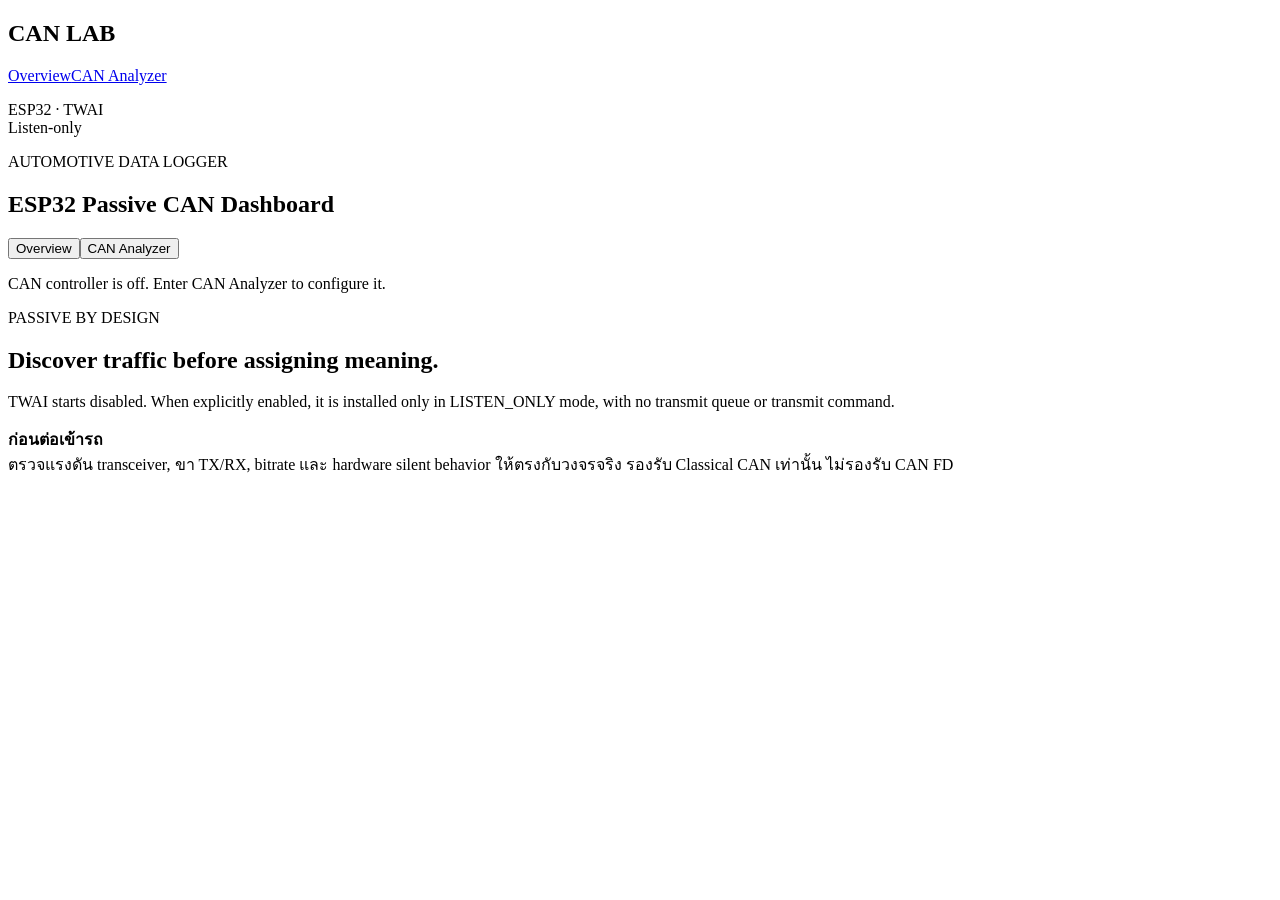
==== dashboard/index.html @ cc79e18c "Add passive ESP32 CAN analyzer dashboard and logging tools" ====
<!doctype html><html lang="th"><head><meta charset="utf-8"><meta name="viewport" content="width=device-width,initial-scale=1"><title>ESP32 Passive CAN Dashboard</title><style>/*__STYLE__*/</style></head><body>
<aside class="sidebar"><h1>CAN LAB</h1><nav><a href="#overview">Overview</a><a id="nav-can" href="#can">CAN Analyzer</a></nav><p>ESP32 · TWAI<br>Listen-only</p></aside><main>
<header><div><span class="eyebrow">AUTOMOTIVE DATA LOGGER</span><h2>ESP32 Passive CAN Dashboard</h2></div><div class="mode-tabs"><button data-mode="dashboard" class="selected">Overview</button><button data-mode="can">CAN Analyzer</button></div></header>
<p id="mode-status" class="status">CAN controller is off. Enter CAN Analyzer to configure it.</p>
<section class="workspace" id="overview"><article class="hero"><span>PASSIVE BY DESIGN</span><h2>Discover traffic before assigning meaning.</h2><p>TWAI starts disabled. When explicitly enabled, it is installed only in LISTEN_ONLY mode, with no transmit queue or transmit command.</p><div class="safety"><b>ก่อนต่อเข้ารถ</b><br>ตรวจแรงดัน transceiver, ขา TX/RX, bitrate และ hardware silent behavior ให้ตรงกับวงจรจริง รองรับ Classical CAN เท่านั้น ไม่รองรับ CAN FD</div></article></section>
<section id="mode-can" hidden><div class="can-mode-banner"><strong>CAN MODE · LISTEN ONLY</strong><span>ไม่มีการส่ง arbitrary frame, ACK หรือ diagnostic request</span></div>
<div class="toolbar"><span id="can-driver-state" class="pill">CAN off</span><button id="can-enable" class="primary">เปิด CAN</button><select id="can-bitrate"><option value="50000">50 kbit/s</option><option value="100000">100 kbit/s</option><option value="125000">125 kbit/s</option><option value="250000">250 kbit/s</option><option value="500000">500 kbit/s</option><option value="1000000">1000 kbit/s</option></select><button id="can-bitrate-apply">ใช้ bitrate</button><span id="can-wiring"></span></div>
<article class="panel"><div class="section-title"><h3>สถานะการรับจริง</h3><button id="can-status">รายงาน STATUS</button></div><p id="can-diagnosis" role="status">รอสถานะจากบอร์ด</p><p>เฟรมตั้งแต่เปิด CAN: <strong id="can-rx-count">0</strong> · <span id="can-last-rx">ยังไม่มีเฟรม</span></p><p id="can-rx-types"></p><p id="can-errors"></p><button id="can-acquire" disabled>เริ่มวิเคราะห์ต่อ</button><p>เมื่อพักการวิเคราะห์ การรับยังทำงาน แต่หยุดส่งเฟรมเข้าการวิเคราะห์และไฟล์ SD · ใช้ LOG STOP เพื่อปิดไฟล์</p></article>
<div class="stats"><article><small>Frames analyzed</small><strong id="can-frame-count">0</strong></article><article><small>Traffic records</small><strong id="can-id-count">0</strong></article><article><small>Drops</small><strong id="can-drops">0</strong></article><article><small>Memory</small><strong id="can-memory">—</strong></article></div>
<p id="can-capacity" class="status"></p>
<article class="panel"><div class="section-title"><h3>บันทึก Raw CAN ลง SD</h3><span id="can-log-state" class="pill">Stopped</span></div><div class="toolbar"><button id="can-log-start">LOG START</button><button id="can-log-stop">LOG STOP</button><span id="can-file">ยังไม่มีไฟล์</span></div><p id="can-rows"></p></article>
<article class="panel"><div class="section-title"><h3>Observed traffic</h3><button id="can-reset">RESET</button></div><div class="table-wrap"><table><thead><tr><th>ID</th><th>Type</th><th>DLC</th><th>Count</th><th>Hz</th><th>Latest data</th><th></th></tr></thead><tbody id="can-ids"></tbody></table></div><p id="can-empty">ยังไม่พบ CAN frame</p></article>
<article class="panel"><div class="section-title"><h3>Guided experiment</h3><span id="can-phase">ยังไม่มี Baseline</span></div><div class="toolbar"><label>วินาที <input id="can-seconds" type="number" min="1" max="3600" value="10"></label><button id="can-baseline">BASELINE</button><label>ชื่อ <input id="can-label" maxlength="23" value="THROTTLE"></label><button id="can-experiment">EXPERIMENT</button><button id="can-summary">SUMMARY</button></div><ol id="can-candidates"></ol></article>
<article class="panel"><h3>Analysis report</h3><pre id="can-report">เลือก Analyze ID หรือทำ guided experiment</pre></article></section>
</main><script>/*__CAN__*/</script></body></html>
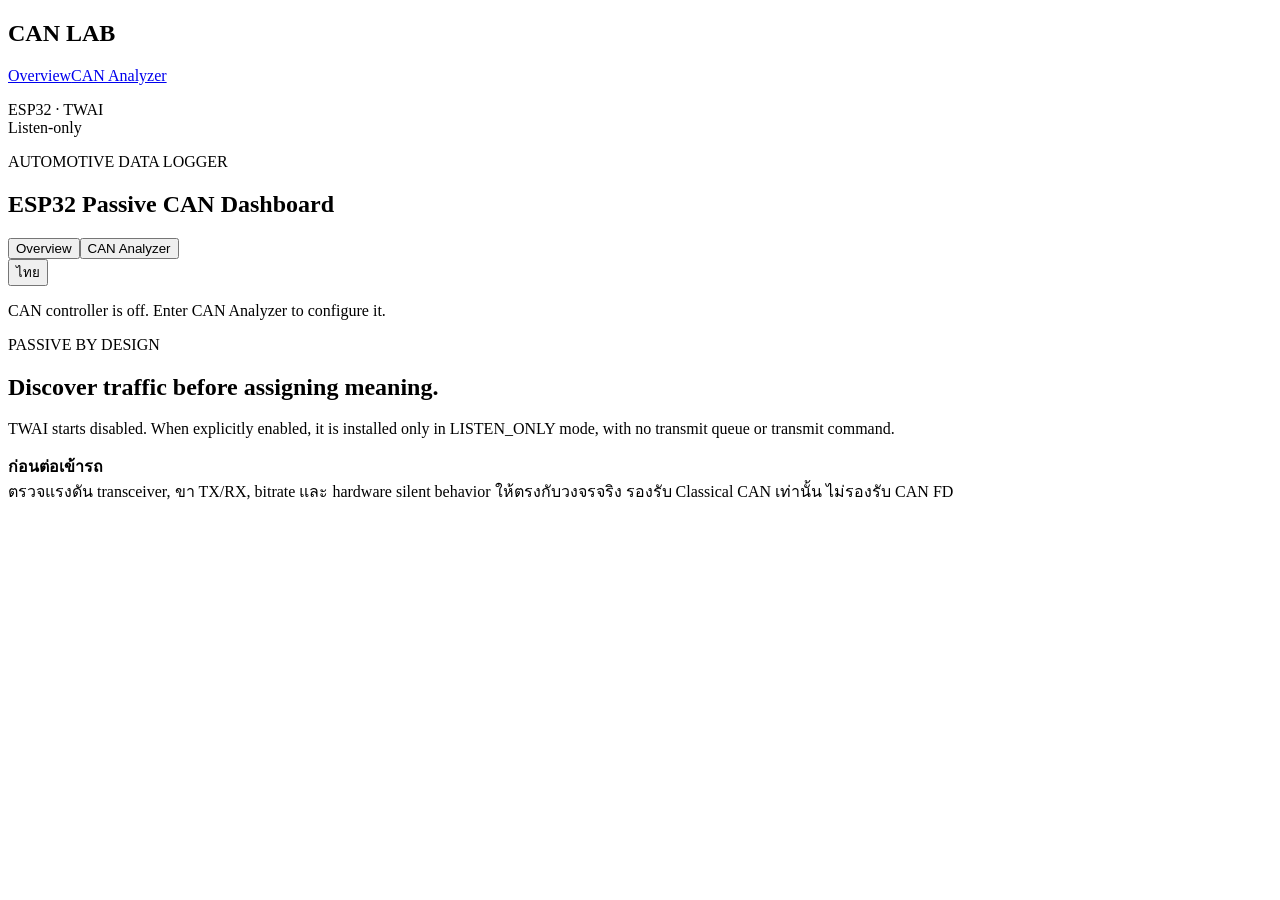
==== commit 64e07bd3: "Add English and Thai language options" ====
--- a/dashboard/index.html
+++ b/dashboard/index.html
@@ -1,15 +1,14 @@
-<!doctype html><html lang="th"><head><meta charset="utf-8"><meta name="viewport" content="width=device-width,initial-scale=1"><title>ESP32 Passive CAN Dashboard</title><style>/*__STYLE__*/</style></head><body>
+<!doctype html><html lang="en"><head><meta charset="utf-8"><meta name="viewport" content="width=device-width,initial-scale=1"><title>ESP32 Passive CAN Dashboard</title><style>/*__STYLE__*/</style></head><body>
 <aside class="sidebar"><h1>CAN LAB</h1><nav><a href="#overview">Overview</a><a id="nav-can" href="#can">CAN Analyzer</a></nav><p>ESP32 · TWAI<br>Listen-only</p></aside><main>
-<header><div><span class="eyebrow">AUTOMOTIVE DATA LOGGER</span><h2>ESP32 Passive CAN Dashboard</h2></div><div class="mode-tabs"><button data-mode="dashboard" class="selected">Overview</button><button data-mode="can">CAN Analyzer</button></div></header>
+<header><div><span class="eyebrow">AUTOMOTIVE DATA LOGGER</span><h2>ESP32 Passive CAN Dashboard</h2></div><div class="mode-tabs"><button data-mode="dashboard" class="selected">Overview</button><button data-mode="can">CAN Analyzer</button></div><button id="language-switch" class="language-switch" type="button" aria-label="Switch language">ไทย</button></header>
 <p id="mode-status" class="status">CAN controller is off. Enter CAN Analyzer to configure it.</p>
 <section class="workspace" id="overview"><article class="hero"><span>PASSIVE BY DESIGN</span><h2>Discover traffic before assigning meaning.</h2><p>TWAI starts disabled. When explicitly enabled, it is installed only in LISTEN_ONLY mode, with no transmit queue or transmit command.</p><div class="safety"><b>ก่อนต่อเข้ารถ</b><br>ตรวจแรงดัน transceiver, ขา TX/RX, bitrate และ hardware silent behavior ให้ตรงกับวงจรจริง รองรับ Classical CAN เท่านั้น ไม่รองรับ CAN FD</div></article></section>
 <section id="mode-can" hidden><div class="can-mode-banner"><strong>CAN MODE · LISTEN ONLY</strong><span>ไม่มีการส่ง arbitrary frame, ACK หรือ diagnostic request</span></div>
 <div class="toolbar"><span id="can-driver-state" class="pill">CAN off</span><button id="can-enable" class="primary">เปิด CAN</button><select id="can-bitrate"><option value="50000">50 kbit/s</option><option value="100000">100 kbit/s</option><option value="125000">125 kbit/s</option><option value="250000">250 kbit/s</option><option value="500000">500 kbit/s</option><option value="1000000">1000 kbit/s</option></select><button id="can-bitrate-apply">ใช้ bitrate</button><span id="can-wiring"></span></div>
-<article class="panel"><div class="section-title"><h3>สถานะการรับจริง</h3><button id="can-status">รายงาน STATUS</button></div><p id="can-diagnosis" role="status">รอสถานะจากบอร์ด</p><p>เฟรมตั้งแต่เปิด CAN: <strong id="can-rx-count">0</strong> · <span id="can-last-rx">ยังไม่มีเฟรม</span></p><p id="can-rx-types"></p><p id="can-errors"></p><button id="can-acquire" disabled>เริ่มวิเคราะห์ต่อ</button><p>เมื่อพักการวิเคราะห์ การรับยังทำงาน แต่หยุดส่งเฟรมเข้าการวิเคราะห์และไฟล์ SD · ใช้ LOG STOP เพื่อปิดไฟล์</p></article>
-<div class="stats"><article><small>Frames analyzed</small><strong id="can-frame-count">0</strong></article><article><small>Traffic records</small><strong id="can-id-count">0</strong></article><article><small>Drops</small><strong id="can-drops">0</strong></article><article><small>Memory</small><strong id="can-memory">—</strong></article></div>
+<article class="panel"><div class="section-title"><h3>สถานะการรับจริง</h3><button id="can-status">รีเฟรชสถานะ</button></div><p id="can-diagnosis" role="status">รอสถานะจากบอร์ด</p><p>เฟรมตั้งแต่เปิด CAN: <strong id="can-rx-count">0</strong> · <span id="can-last-rx">ยังไม่มีเฟรม</span></p><p id="can-rx-types"></p><p id="can-errors"></p></article>
+<div class="stats"><article><small>Frames received</small><strong id="can-frame-count">0</strong></article><article><small>Observed streams</small><strong id="can-id-count">0</strong></article><article><small>Dropped frames</small><strong id="can-drops">0</strong></article><article><small>Memory</small><strong id="can-memory">—</strong></article></div>
 <p id="can-capacity" class="status"></p>
-<article class="panel"><div class="section-title"><h3>บันทึก Raw CAN ลง SD</h3><span id="can-log-state" class="pill">Stopped</span></div><div class="toolbar"><button id="can-log-start">LOG START</button><button id="can-log-stop">LOG STOP</button><span id="can-file">ยังไม่มีไฟล์</span></div><p id="can-rows"></p></article>
-<article class="panel"><div class="section-title"><h3>Observed traffic</h3><button id="can-reset">RESET</button></div><div class="table-wrap"><table><thead><tr><th>ID</th><th>Type</th><th>DLC</th><th>Count</th><th>Hz</th><th>Latest data</th><th></th></tr></thead><tbody id="can-ids"></tbody></table></div><p id="can-empty">ยังไม่พบ CAN frame</p></article>
-<article class="panel"><div class="section-title"><h3>Guided experiment</h3><span id="can-phase">ยังไม่มี Baseline</span></div><div class="toolbar"><label>วินาที <input id="can-seconds" type="number" min="1" max="3600" value="10"></label><button id="can-baseline">BASELINE</button><label>ชื่อ <input id="can-label" maxlength="23" value="THROTTLE"></label><button id="can-experiment">EXPERIMENT</button><button id="can-summary">SUMMARY</button></div><ol id="can-candidates"></ol></article>
-<article class="panel"><h3>Analysis report</h3><pre id="can-report">เลือก Analyze ID หรือทำ guided experiment</pre></article></section>
-</main><script>/*__CAN__*/</script></body></html>
+<article class="panel"><div class="section-title"><h3>บันทึก Raw CAN ทุก ID ลง SD</h3><span id="can-log-state" class="pill">Stopped</span></div><div class="toolbar"><button id="can-log-start">LOG START</button><button id="can-log-stop">LOG STOP</button><span id="can-file">ยังไม่มีไฟล์</span></div><p id="can-rows"></p><p>CSV: timestamp_us,id,extended,dlc,d0,d1,d2,d3,d4,d5,d6,d7 · ไม่ลด sample และไม่จำกัดเฉพาะ ID ที่อยู่ในฐานวิเคราะห์</p></article>
+<article class="panel"><div class="section-title"><h3>Observed traffic</h3><button id="can-reset">RESET</button></div><div class="table-wrap"><table><thead><tr><th>ID</th><th>Type</th><th>DLC</th><th>Count</th><th>Hz</th><th>Latest data</th><th>Frame</th></tr></thead><tbody id="can-ids"></tbody></table></div><p id="can-empty">ยังไม่พบ CAN frame</p></article>
+</section>
+</main><script>/*__CAN__*/</script><script>/*__LANGUAGE__*/</script></body></html>
